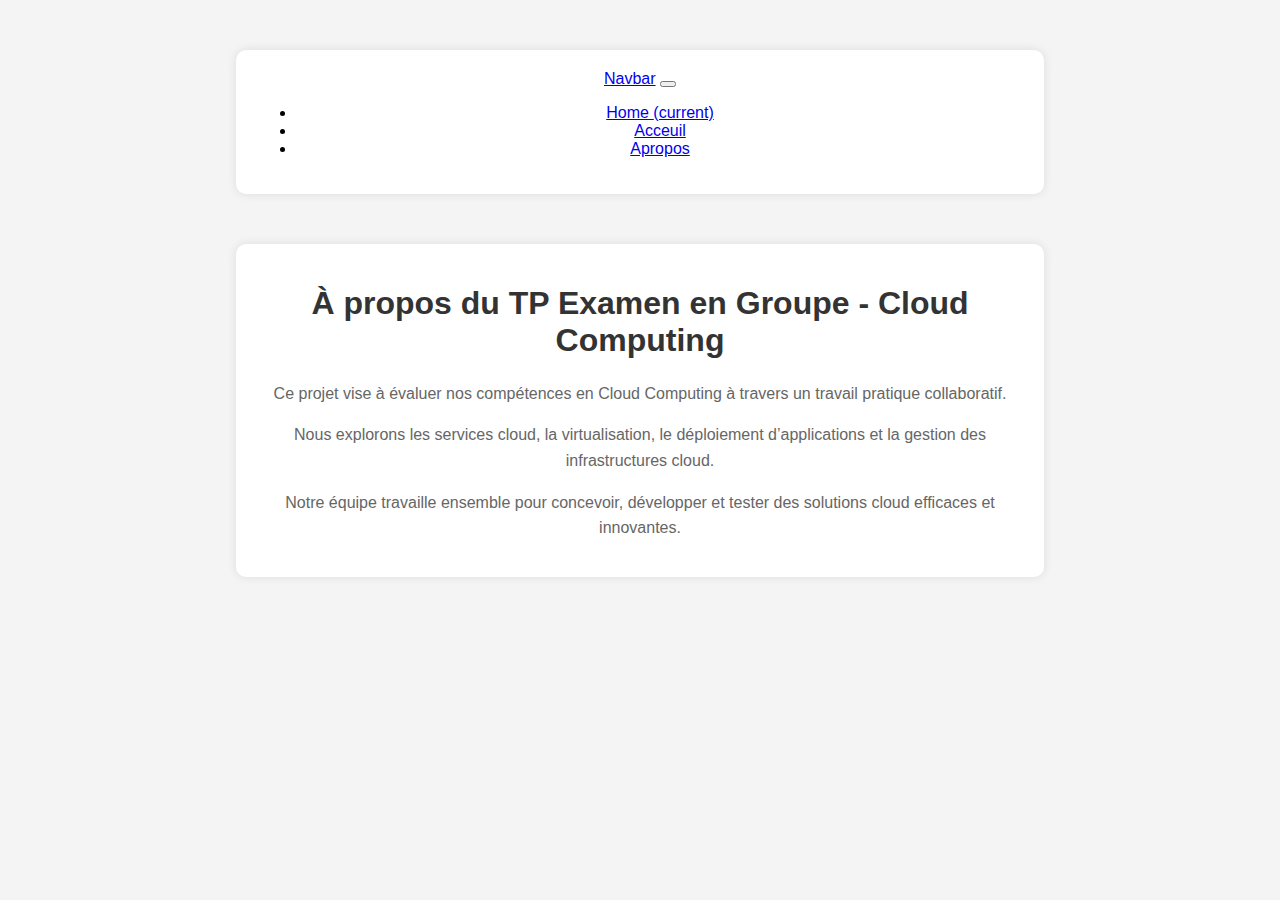
==== aprops.html @ 9128cdcc "la part de pelagie" ====
<!DOCTYPE html>
<html lang="fr">
<head>
    <meta charset="UTF-8">
    <meta name="viewport" content="width=device-width, initial-scale=1.0">
    <title>À propos - TP Examen Cloud Computing</title>
    <link href="https://cdn.jsdelivr.net/npm/bootstrap@5.0.2/dist/css/bootstrap.min.css" rel="stylesheet" integrity="sha384-EVSTQN3/azprG1Anm3QDgpJLIm9Nao0Yz1ztcQTwFspd3yD65VohhpuuCOmLASjC" crossorigin="anonymous">
    <style>
        body {
            font-family: Arial, sans-serif;
            margin: 0;
            padding: 0;
            background-color: #f4f4f4;
            text-align: center;
        }
        .container {
            width: 60%;
            margin: 50px auto;
            background: white;
            padding: 20px;
            border-radius: 10px;
            box-shadow: 0 0 10px rgba(0, 0, 0, 0.1);
        }
        h1 {
            color: #333;
        }
        p {
            color: #666;
            line-height: 1.6;
        }
    </style>
</head>
<body>
    <header>
        <nav
            class="navbar navbar-expand-sm navbar-light bg-light"
        >
            <div class="container">
                <a class="navbar-brand" href="#">Navbar</a>
                <button
                    class="navbar-toggler d-lg-none"
                    type="button"
                    data-bs-toggle="collapse"
                    data-bs-target="#collapsibleNavId"
                    aria-controls="collapsibleNavId"
                    aria-expanded="false"
                    aria-label="Toggle navigation"
                >
                    <span class="navbar-toggler-icon"></span>
                </button>
                <div class="collapse navbar-collapse" id="collapsibleNavId">
                    <ul class="navbar-nav me-auto mt-2 mt-lg-0">
                        <li class="nav-item">
                            <a class="nav-link active" href="#" aria-current="page"
                                >Home
                                <span class="visually-hidden">(current)</span></a
                            >
                        </li>
                        <li class="nav-item">
                            <a class="nav-link" href="index.html">Acceuil</a>
                        </li>
                        <li class="nav-item">
                            <a class="nav-link" href="aprops.html">Apropos</a>
                        </li>   
                    </form>
                </div>
            </div>
        </nav>
        
    </header>
    <div class="container">
        <h1>À propos du TP Examen en Groupe - Cloud Computing</h1>
        <p>Ce projet vise à évaluer nos compétences en Cloud Computing à travers un travail pratique collaboratif.</p>
        <p>Nous explorons les services cloud, la virtualisation, le déploiement d’applications et la gestion des infrastructures cloud.</p>
        <p>Notre équipe travaille ensemble pour concevoir, développer et tester des solutions cloud efficaces et innovantes.</p>
    </div>
</body>
</html>
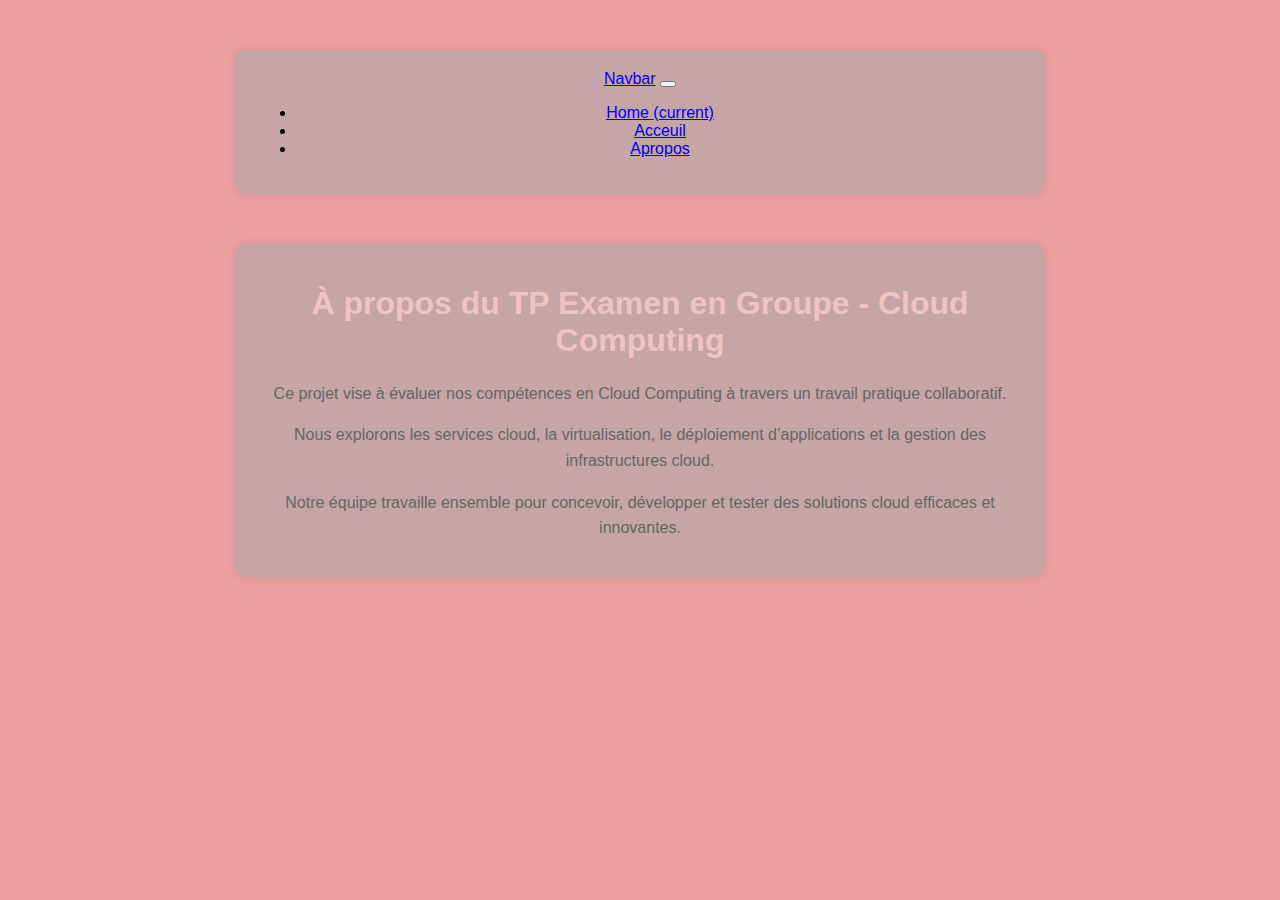
==== commit 0f4fc6da: "changement" ====
--- a/aprops.html
+++ b/aprops.html
@@ -10,19 +10,19 @@
             font-family: Arial, sans-serif;
             margin: 0;
             padding: 0;
-            background-color: #f4f4f4;
+            background-color: #eba0a0;
             text-align: center;
         }
         .container {
             width: 60%;
             margin: 50px auto;
-            background: white;
+            background: rgb(197, 165, 165);
             padding: 20px;
             border-radius: 10px;
             box-shadow: 0 0 10px rgba(0, 0, 0, 0.1);
         }
         h1 {
-            color: #333;
+            color: #f0c3c3;
         }
         p {
             color: #666;
